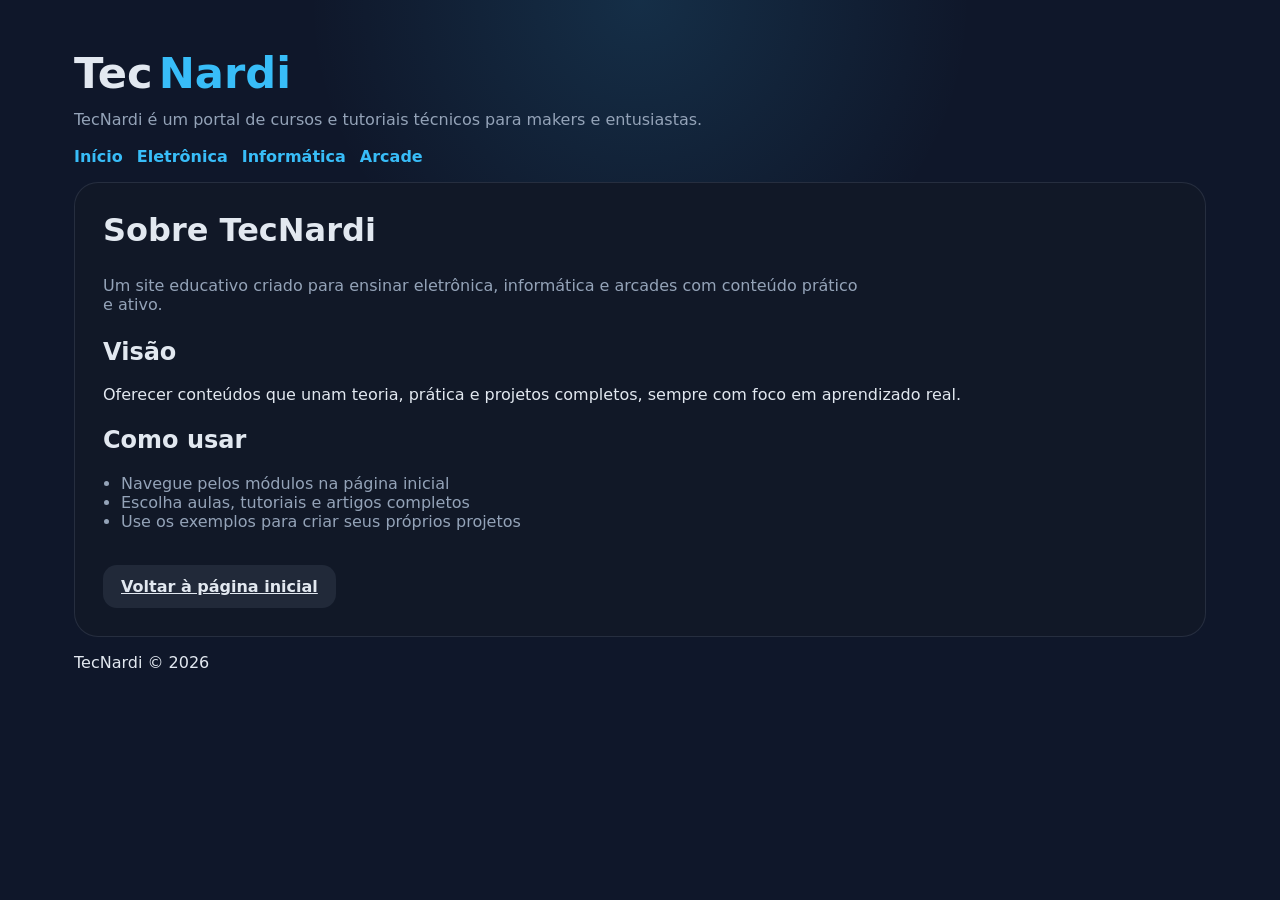
==== pages/about.html @ d90f424c "Primeiro commit do site" ====
<!DOCTYPE html>
<html lang="pt-BR">
<head>
  <meta charset="UTF-8">
  <meta name="viewport" content="width=device-width, initial-scale=1.0">
  <title>Sobre - TecNardi</title>
  <link rel="stylesheet" href="../styles.css">
</head>
<body>
  <div class="page-shell">
    <header class="site-header">
      <div class="brand"><span class="brand-label">Tec</span><span class="brand-highlight">Nardi</span></div>
      <p class="site-tagline">TecNardi é um portal de cursos e tutoriais técnicos para makers e entusiastas.</p>
      <nav class="top-nav" aria-label="Navegação principal">
        <a href="../index.html">Início</a>
        <a href="eletronica.html">Eletrônica</a>
        <a href="informatica.html">Informática</a>
        <a href="arcade.html">Arcade</a>
      </nav>
    </header>
    <main>
      <article class="content-page">
        <h1>Sobre TecNardi</h1>
        <p class="lead">Um site educativo criado para ensinar eletrônica, informática e arcades com conteúdo prático e ativo.</p>
        <section>
          <h2>Visão</h2>
          <p>Oferecer conteúdos que unam teoria, prática e projetos completos, sempre com foco em aprendizado real.</p>
        </section>
        <section>
          <h2>Como usar</h2>
          <ul>
            <li>Navegue pelos módulos na página inicial</li>
            <li>Escolha aulas, tutoriais e artigos completos</li>
            <li>Use os exemplos para criar seus próprios projetos</li>
          </ul>
        </section>
        <a class="button button-secondary" href="../index.html">Voltar à página inicial</a>
      </article>
    </main>
    <footer class="site-footer"><p>TecNardi &copy; 2026</p></footer>
  </div>
</body>
</html>
---- styles.css ----
:root {
  --bg: #0f172a;
  --surface: #111827;
  --surface-alt: #1f2937;
  --text: #e2e8f0;
  --muted: #94a3b8;
  --accent: #38bdf8;
  --accent-dark: #0284c7;
  --border: rgba(148,163,184,.16);
}

* {
  box-sizing: border-box;
}

body {
  margin: 0;
  min-height: 100vh;
  font-family: Inter, system-ui, sans-serif;
  color: var(--text);
  background: radial-gradient(circle at top, rgba(56,189,248,.14), transparent 30%), var(--bg);
}

.page-shell {
  max-width: 1180px;
  margin: 0 auto;
  padding: 24px;
}

.site-header {
  padding: 24px 0 16px;
}

.brand {
  display: inline-flex;
  align-items: baseline;
  gap: 6px;
  font-size: 2.7rem;
  font-weight: 700;
}

.brand-label {
  color: var(--text);
}

.brand-highlight {
  color: var(--accent);
}

.site-tagline {
  margin: 12px 0 0;
  color: var(--muted);
  max-width: 760px;
}

.top-nav {
  display: flex;
  flex-wrap: wrap;
  gap: 14px;
  margin: 18px 0 0;
}

.top-nav a {
  color: var(--accent);
  text-decoration: none;
  font-weight: 600;
  transition: color .2s ease;
}

.top-nav a:hover {
  color: var(--text);
}

.hero {
  margin: 40px 0 24px;
}

.hero h2 {
  margin: 0;
  font-size: clamp(2rem, 2.4vw, 2.8rem);
}

.hero p {
  margin: 12px 0 0;
  color: var(--muted);
  max-width: 760px;
}

.card-grid {
  display: grid;
  grid-template-columns: repeat(auto-fit, minmax(260px, 1fr));
  gap: 20px;
}

.card {
  background: linear-gradient(180deg, rgba(30,41,59,.9), rgba(15,23,42,.95));
  border: 1px solid var(--border);
  border-radius: 24px;
  overflow: hidden;
  cursor: pointer;
  transition: transform .28s ease, border-color .28s ease, box-shadow .28s ease;
}

.card:hover {
  transform: translateY(-4px);
  border-color: rgba(56,189,248,.4);
  box-shadow: 0 18px 40px rgba(0,0,0,.22);
}

.card-image {
  height: 180px;
  background-size: cover;
  background-position: center;
}

.card-electronica {
  background-image: url('https://images.unsplash.com/photo-1518770660439-4636190af475?auto=format&fit=crop&w=1200&q=80');
}

.card-informatica {
  background-image: url('https://images.unsplash.com/photo-1515879218367-8466d910aaa4?auto=format&fit=crop&w=1200&q=80');
}

.card-arcade {
  background-image: url('https://images.unsplash.com/photo-1500530855697-b586d89ba3ee?auto=format&fit=crop&w=1200&q=80');
}

.card-body {
  padding: 18px 20px 24px;
}

.card-body h3 {
  margin: 0 0 12px;
  font-size: 1.35rem;
}

.card-body p {
  margin: 0;
  color: var(--muted);
  line-height: 1.6;
}

.module-panel {
  margin-top: 36px;
  background: var(--surface);
  border: 1px solid var(--border);
  border-radius: 24px;
  padding: 24px;
}

.module-header {
  display: flex;
  justify-content: space-between;
  gap: 16px;
  align-items: flex-start;
}

.module-actions {
  display: flex;
  gap: 10px;
  align-items: center;
}

.module-actions .button {
  white-space: nowrap;
}

.module-label {
  text-transform: uppercase;
  letter-spacing: .16em;
  font-size: .8rem;
  color: var(--accent);
  margin: 0 0 10px;
}

.module-header h2 {
  margin: 0;
  font-size: 2rem;
}

.module-header p {
  margin: 10px 0 0;
  color: var(--muted);
  max-width: 720px;
}

.content-list {
  width: min(320px, 100%);
  border-right: 1px solid var(--border);
  padding-right: 20px;
}

.content-list h3 {
  margin-top: 0;
}

  .example-links {
    background: rgba(15,23,42,.8);
    border: 1px solid var(--border);
    border-radius: 24px;
    padding: 22px 24px;
    margin-bottom: 24px;
  }

  .example-links h3 {
    margin-top: 0;
  }

  .link-grid {
    display: grid;
    grid-template-columns: repeat(auto-fit, minmax(200px, 1fr));
    gap: 16px;
    margin-top: 18px;
  }

  .example-card {
    display: inline-flex;
    align-items: center;
    justify-content: center;
    padding: 16px 18px;
    background: rgba(56,189,248,.12);
    color: var(--text);
    border-radius: 16px;
    text-decoration: none;
    transition: transform .2s ease, background .2s ease;
  }

  .example-card:hover {
    transform: translateY(-2px);
    background: rgba(56,189,248,.2);
  }

  .content-page {
    background: var(--surface);
    border: 1px solid var(--border);
    border-radius: 24px;
    padding: 28px;
  }

  .content-page h1 {
    margin-top: 0;
    font-size: clamp(2rem, 2.5vw, 2.6rem);
  }

  .content-page .lead {
    color: var(--muted);
    margin: 12px 0 24px;
    max-width: 760px;
  }

  .content-page section {
    margin-bottom: 22px;
  }

  .content-page ul {
    padding-left: 18px;
    color: var(--muted);
  }

  .content-page a.button {
    display: inline-block;
    margin-top: 12px;
  }
}

.content-list button {
  width: 100%;
  text-align: left;
  border: none;
  background: rgba(148,163,184,.08);
  color: var(--text);
  padding: 14px 16px;
  border-radius: 16px;
  cursor: pointer;
  transition: background .2s ease;
}

.content-list button:hover,
.content-list button.active {
  background: rgba(56,189,248,.18);
}

.content-preview {
  flex: 1;
  padding-left: 24px;
  min-height: 320px;
}

.content-preview h3 {
  margin-top: 0;
}

.content-preview p,
.content-preview li {
  color: var(--muted);
  line-height: 1.75;
}

.content-preview ul {
  padding-left: 18px;
}

.button {
  border: none;
  border-radius: 14px;
  padding: 12px 18px;
  font-weight: 600;
  cursor: pointer;
}

.button-secondary {
  background: rgba(148,163,184,.12);
  color: var(--text);
}

.button-secondary:hover {
  background: rgba(56,189,248,.15);
}

.download-grid {
  display: grid;
  grid-template-columns: repeat(auto-fit, minmax(120px, 1fr));
  gap: 12px;
  margin: 16px 0;
}

.download-link {
  display: inline-flex;
  align-items: center;
  justify-content: center;
  padding: 12px 14px;
  background: rgba(56,189,248,.15);
  color: var(--accent);
  border-radius: 12px;
  text-decoration: none;
  font-weight: 600;
  transition: background .2s ease, transform .2s ease;
}

.download-link:hover {
  background: rgba(56,189,248,.25);
  transform: translateY(-2px);
}

.important-note {
  background: rgba(220, 38, 38, 0.1);
  border: 1px solid rgba(220, 38, 38, 0.25);
  color: #fee2e2;
  padding: 14px 16px;
  border-radius: 14px;
  margin-top: 14px;
  line-height: 1.65;
}


.hidden {
  display: none;
}

@media (max-width: 860px) {
  .module-header {
    flex-direction: column;
  }

  .module-content {
    display: block;
  }

  .content-list {
    border-right: none;
    padding-right: 0;
    margin-bottom: 22px;
  }

  .content-preview {
    padding-left: 0;
  }

  .link-grid {
    grid-template-columns: 1fr;
  }

}

@media (max-width: 620px) {
  .page-shell {
    padding: 18px;
  }

  .hero h2 {
    font-size: 2rem;
  }
}
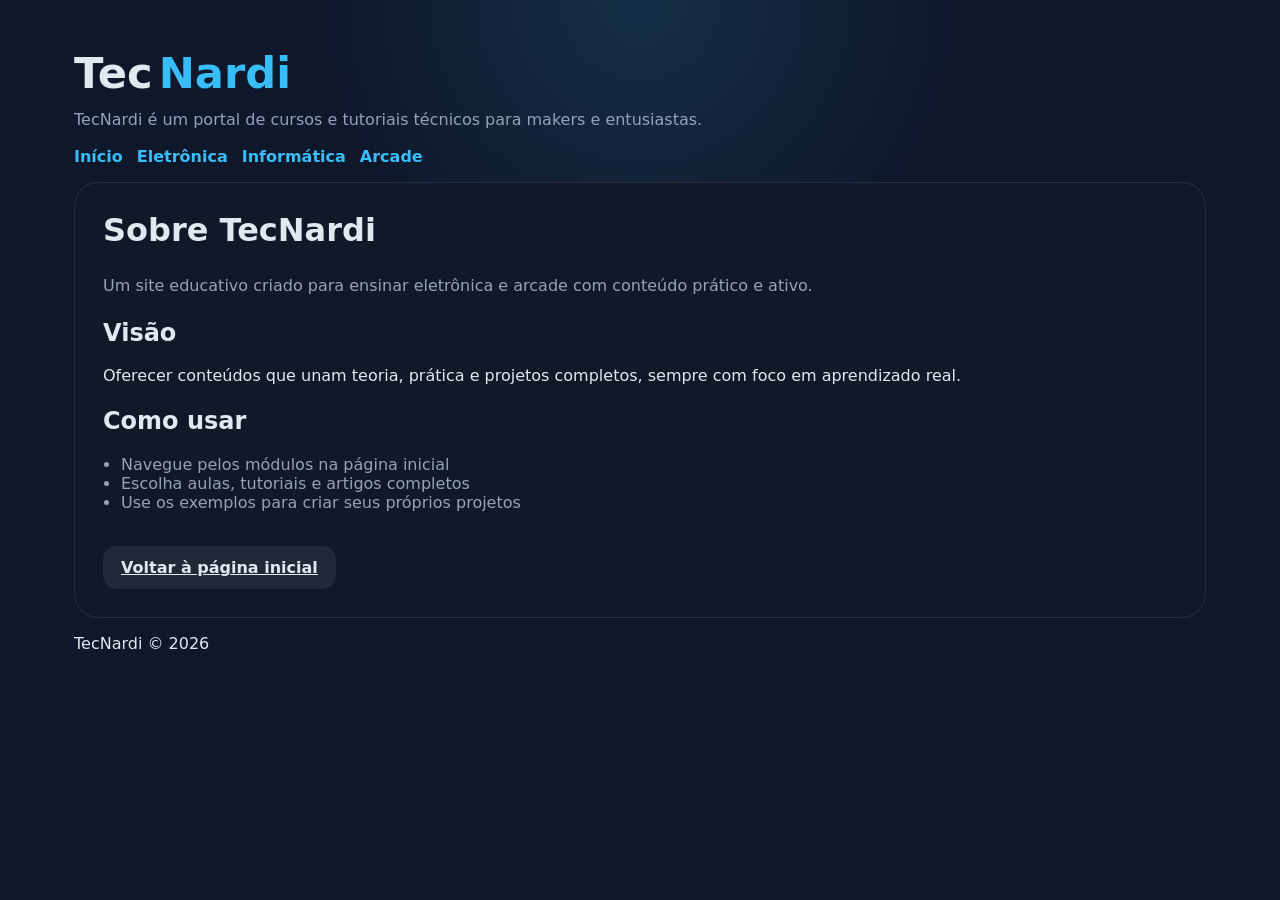
==== commit f444f703: "Remove módulo Informática e ajusta navegação do site" ====
--- a/pages/about.html
+++ b/pages/about.html
@@ -21,7 +21,7 @@
     <main>
       <article class="content-page">
         <h1>Sobre TecNardi</h1>
-        <p class="lead">Um site educativo criado para ensinar eletrônica, informática e arcades com conteúdo prático e ativo.</p>
+        <p class="lead">Um site educativo criado para ensinar eletrônica e arcade com conteúdo prático e ativo.</p>
         <section>
           <h2>Visão</h2>
           <p>Oferecer conteúdos que unam teoria, prática e projetos completos, sempre com foco em aprendizado real.</p>
--- a/styles.css
+++ b/styles.css
@@ -352,6 +352,16 @@
   line-height: 1.65;
 }
 
+.arcade-page {
+  background-image: linear-gradient(rgba(15, 23, 42, 0.85), rgba(15, 23, 42, 0.85)), url('../images/arcade-bg.jpg');
+  background-size: cover;
+  background-position: center;
+  background-attachment: fixed;
+}
+
+.arcade-page.content-page {
+  border: 1px solid var(--border);
+}
 
 .hidden {
   display: none;
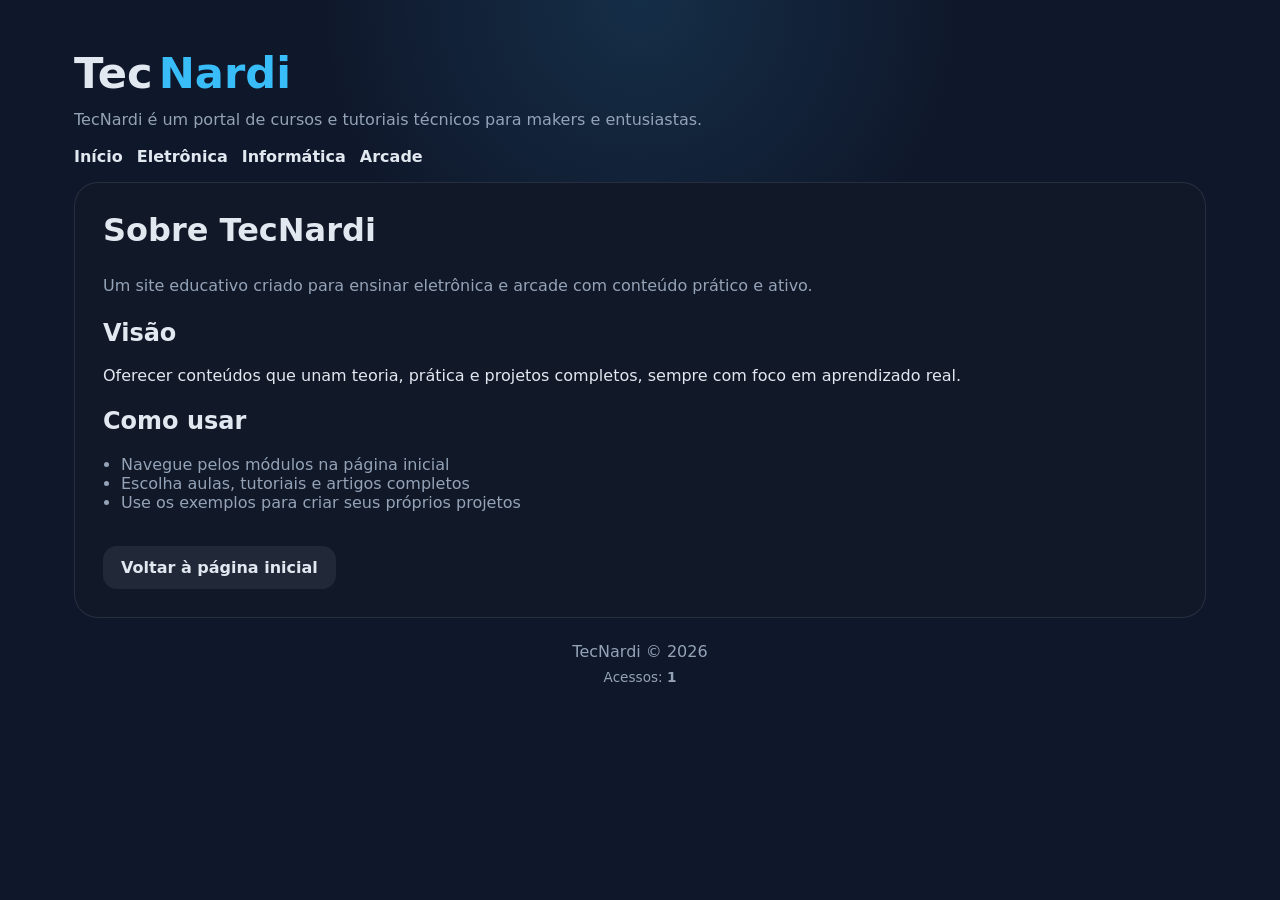
==== commit 511049b0: "Adiciona contador de acessos por pagina" ====
--- a/pages/about.html
+++ b/pages/about.html
@@ -39,5 +39,6 @@
     </main>
     <footer class="site-footer"><p>TecNardi &copy; 2026</p></footer>
   </div>
+  <script src="../script.js"></script>
 </body>
 </html>
--- a/styles.css
+++ b/styles.css
@@ -21,6 +21,16 @@
   background: radial-gradient(circle at top, rgba(56,189,248,.14), transparent 30%), var(--bg);
 }
 
+a {
+  color: var(--text);
+  text-decoration: none;
+}
+
+a:hover,
+a:visited {
+  color: var(--text);
+}
+
 .page-shell {
   max-width: 1180px;
   margin: 0 auto;
@@ -61,7 +71,7 @@
 }
 
 .top-nav a {
-  color: var(--accent);
+  color: var(--text);
   text-decoration: none;
   font-weight: 600;
   transition: color .2s ease;
@@ -122,7 +132,7 @@
 }
 
 .card-arcade {
-  background-image: url('https://images.unsplash.com/photo-1500530855697-b586d89ba3ee?auto=format&fit=crop&w=1200&q=80');
+  background-image: url('images/arcade-bg.jpg');
 }
 
 .card-body {
@@ -317,6 +327,22 @@
   background: rgba(56,189,248,.15);
 }
 
+.site-footer {
+  padding: 24px 0 8px;
+  text-align: center;
+}
+
+.site-footer p {
+  margin: 0;
+  color: var(--muted);
+}
+
+.visit-counter {
+  margin-top: 8px;
+  font-size: 0.85rem;
+  color: var(--muted);
+}
+
 .download-grid {
   display: grid;
   grid-template-columns: repeat(auto-fit, minmax(120px, 1fr));
@@ -330,7 +356,7 @@
   justify-content: center;
   padding: 12px 14px;
   background: rgba(56,189,248,.15);
-  color: var(--accent);
+  color: var(--text);
   border-radius: 12px;
   text-decoration: none;
   font-weight: 600;
@@ -401,3 +427,125 @@
     font-size: 2rem;
   }
 }
+
+/* Gallery & Lightbox */
+.media-gallery {
+  display: grid;
+  grid-template-columns: repeat(auto-fit, minmax(160px, 1fr));
+  gap: 12px;
+  align-items: start;
+}
+.media-gallery figure {
+  margin: 0;
+  background: rgba(255,255,255,0.02);
+  border: 1px solid var(--border);
+  border-radius: 12px;
+  overflow: hidden;
+  cursor: pointer;
+}
+.media-gallery img,
+.media-gallery video {
+  width: 100%;
+  height: 120px;
+  object-fit: cover;
+  display: block;
+}
+.media-gallery figcaption {
+  padding: 8px 10px;
+  font-size: 0.86rem;
+  color: var(--muted);
+}
+
+.lightbox {
+  position: fixed;
+  inset: 0;
+  display: flex;
+  align-items: center;
+  justify-content: center;
+  background: rgba(0,0,0,0.8);
+  z-index: 1200;
+  padding: 24px;
+}
+.lightbox.hidden { display: none; }
+..lb-content {
+  max-width: 1100px;
+  max-height: 80vh;
+  width: 100%;
+  display: flex;
+  align-items: center;
+  justify-content: center;
+}
+.lb-content img, .lb-content video {
+  max-width: 100%;
+  max-height: 80vh;
+  box-shadow: 0 18px 40px rgba(0,0,0,.5);
+}
+.lb-content { position: relative; overflow: hidden; }
+.lb-content img { cursor: zoom-in; touch-action: none; transition: transform .18s ease; }
+.lb-content img.lb-zoomed { cursor: grab; }
+.lb-content img.dragging { cursor: grabbing; }
+.lb-caption {
+  margin-top: 12px;
+  color: var(--muted);
+  text-align: center;
+  max-width: 1100px;
+}
+.lb-close, .lb-prev, .lb-next {
+  position: absolute;
+  border: none;
+  background: rgba(0,0,0,0.4);
+  color: var(--text);
+  padding: 10px 14px;
+  border-radius: 8px;
+  cursor: pointer;
+}
+.lb-close { top: 18px; right: 18px; }
+.lb-prev { left: 18px; }
+.lb-next { right: 18px; }
+
+@media (max-width: 740px) {
+  .media-gallery img, .media-gallery video { height: 96px; }
+  .lb-prev, .lb-next { display: none; }
+}
+
+/* Polished gallery visuals */
+.media-gallery figure {
+  transition: transform .22s ease, box-shadow .22s ease;
+}
+.media-gallery figure:hover {
+  transform: translateY(-6px) scale(1.02);
+  box-shadow: 0 20px 50px rgba(2,6,23,0.6);
+}
+.media-gallery figure video { filter: brightness(.9) saturate(.95); }
+
+.lb-toolbar {
+  position: absolute;
+  top: 12px;
+  left: 50%;
+  transform: translateX(-50%);
+  display: flex;
+  align-items: center;
+  gap: 12px;
+  background: rgba(0,0,0,0.36);
+  color: var(--text);
+  padding: 8px 12px;
+  border-radius: 999px;
+  font-weight: 600;
+}
+.lb-actions button {
+  background: rgba(255,255,255,0.04);
+  border: 1px solid rgba(255,255,255,0.06);
+  color: var(--text);
+  padding: 6px 10px;
+  border-radius: 8px;
+  cursor: pointer;
+}
+.lb-actions button[disabled] { opacity: .45; cursor: default; }
+
+.lightbox { opacity: 0; transition: opacity .18s ease; }
+.lightbox:not(.hidden) { opacity: 1; }
+
+.lb-caption { font-size: 0.95rem; color: #e6eef8; opacity: .95; }
+
+/* Make modal controls more visible */
+.lb-close, .lb-prev, .lb-next { backdrop-filter: blur(4px); }
